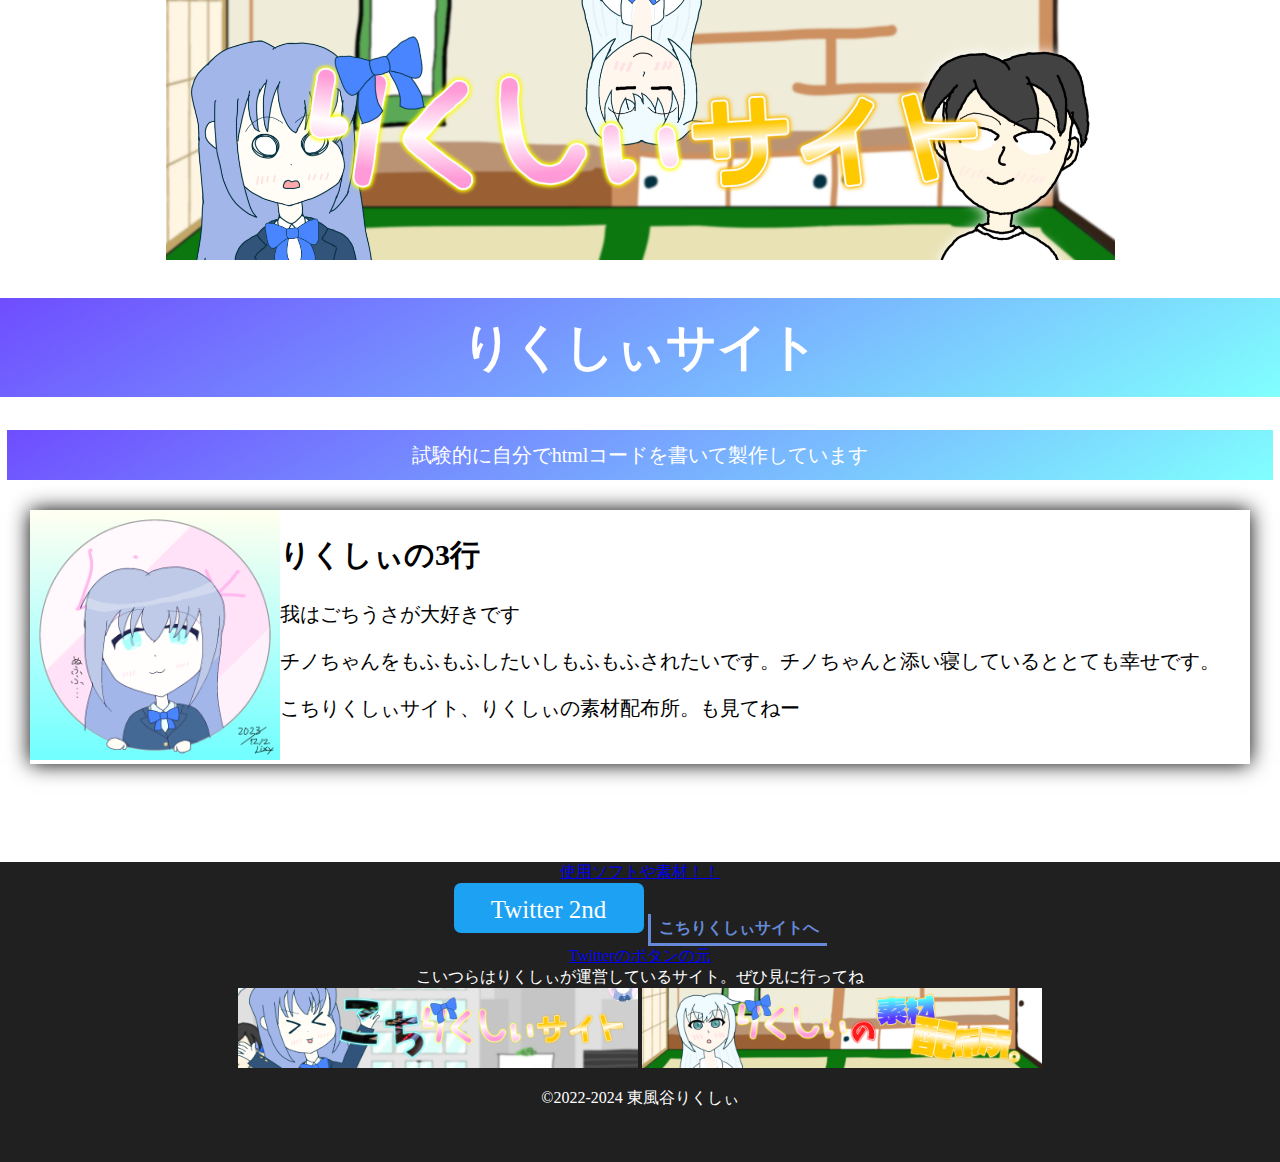
==== index.html @ fd03da44 "Update index.html" ====
<!DOCTYPE html>
<html>
<head>
	<meta charset="UTF-8">
	
	<title>りくしぃサイト</title>
	<link rel="shortcut icon" href="favicon.ico">
	<link rel="stylesheet" href="style.css">
</head>
<body>
	<div class=main>
		<img src="pic\lixysite_title.png" height="260">
		<h1>りくしぃサイト</h1>
	<div class="aboutpage">
		<p>試験的に自分でhtmlコードを書いて製作しています</p>
	</div>
<br>
	<div class="container">
		<div class="item">
			<img src="pic\Lixy_2024_1.1.png" width=250px height=250px>
		</div>
		<div class="item">
			<div class="lixyinfo">
				<h2>りくしぃの3行</h2>
				<p>我はごちうさが大好きです</p>
				<p>チノちゃんをもふもふしたいしもふもふされたいです。チノちゃんと添い寝しているととても幸せです。</p>
				<p>こちりくしぃサイト、りくしぃの素材配布所。も見てねー</p>
			</div>
		</div>
	</div>
<br>
	<div class="footer">
		<a href="https://sites.google.com/view/khriku1-guide/material" target="_blank">
			使用ソフトや素材！！
		</a>
<br>
	<a href="https://twitter.com/kotiriku5437" class="btn-social-long-twitter">
  <i class="fab fa-twitter"></i> <span>Twitter 2nd</span>
</a>
	<a href="https://sites.google.com/view/khriku1-guide/" class="btn-partial-line">
  <i class="fa fa-caret-right"></i> こちりくしぃサイトへ
</a>
<br>
	<a href="https://saruwakakun.com/html-css/reference/buttons">Twitterのボタンの元</a>
<br>
		<a class="footerms">
			こいつらはりくしぃが運営しているサイト。ぜひ見に行ってね
		</a>
		<br>
<a href=https://sites.google.com/view/khriku1-guide/><img border=0 src="pic\bana_kotiLixysite_20240115.png" width=400 height=80 alt=こちりくしぃサイト。></a>
	<a href=https://sites.google.com/view/lixymate-distribution//><img border=0 src="pic\bana_Lixymate_20240115_1.png" width=400 height=80 alt=りくしぃの素材配布所。></a>
		<p class="footerms" style=margin-bottom:50px;>
			©2022-2024 東風谷りくしぃ
		</p>
	</div>
	</div>
</body>
</html>
---- style.css ----
p {
font-family: "Lato";
}

li {
font-family: "Lato";
}

h1 {
	font-family: Lato";
	text-align: center;
	font-size: 50px;
	padding: 1rem 2rem;
	color: #fff;
	background: linear-gradient(150deg, #6f4dff, #80fffe);
}

a {
font-family: "Lato";
text-align: center;
}

.btn-social-long-twitter {
  color: #FFF;
  border-radius: 7px;
  display: inline-block;
  height: 50px;
  width: 190px;
  text-align: center;
  font-size: 25px;
  line-height: 50px;
  background: #1da1f3;
  overflow: hidden;
  text-decoration:none;
}

.btn-social-long-twitter .fa-twitter {
  text-shadow: 2px 2px 0px #4287d6;
  font-size: 30px;
}

.btn-social-long-twitter span {
  display:inline-block;
  transition: .5s;
}

.btn-social-long-twitter:hover span {
  -webkit-transform: rotateX(360deg);
  transform: rotateX(360deg);
}

.btn-partial-line {
  position: relative;
  display: inline-block;
  font-weight: bold;
  padding: 0.25em 0.5em;
  text-decoration: none;
  border-bottom: solid 3px #668ad8;
  border-left: solid 3px #668ad8;
  color: #668ad8;
  transition: .4s;
}

.btn-partial-line:hover {
  padding-left: 0.7em;
  padding-right: 0.3em;
}

body{
    width: 100%;
    max-width: 1280px;
    margin: auto;
}

.main {
	margin : 0 auto;
	text-align : center
}

.container {
	display: flex;
	box-shadow: 0px 0px 20px;
	margin: 30px;
}

.lixyinfo {
	text-align: left;
	font-size: 20px;
}

.aboutpage {
	background: linear-gradient(150deg, #6f4dff, #80fffe);
	height: 50px;
	display: inline-flex;
	align-items: center;
	color: #FFFFFF;
	font-size: 20px;
	padding-left: 405px;
	padding-right: 405px;
	font-family: Lato
}
 .footer {
	background-color: #202020;
	width: 5000px;
	max-width: 100%;
	height: 300px;
	margin: 0px;
	padding: 0px;
	margin-top: 50px;
}

.footerms {
	color: #ffffff;
}
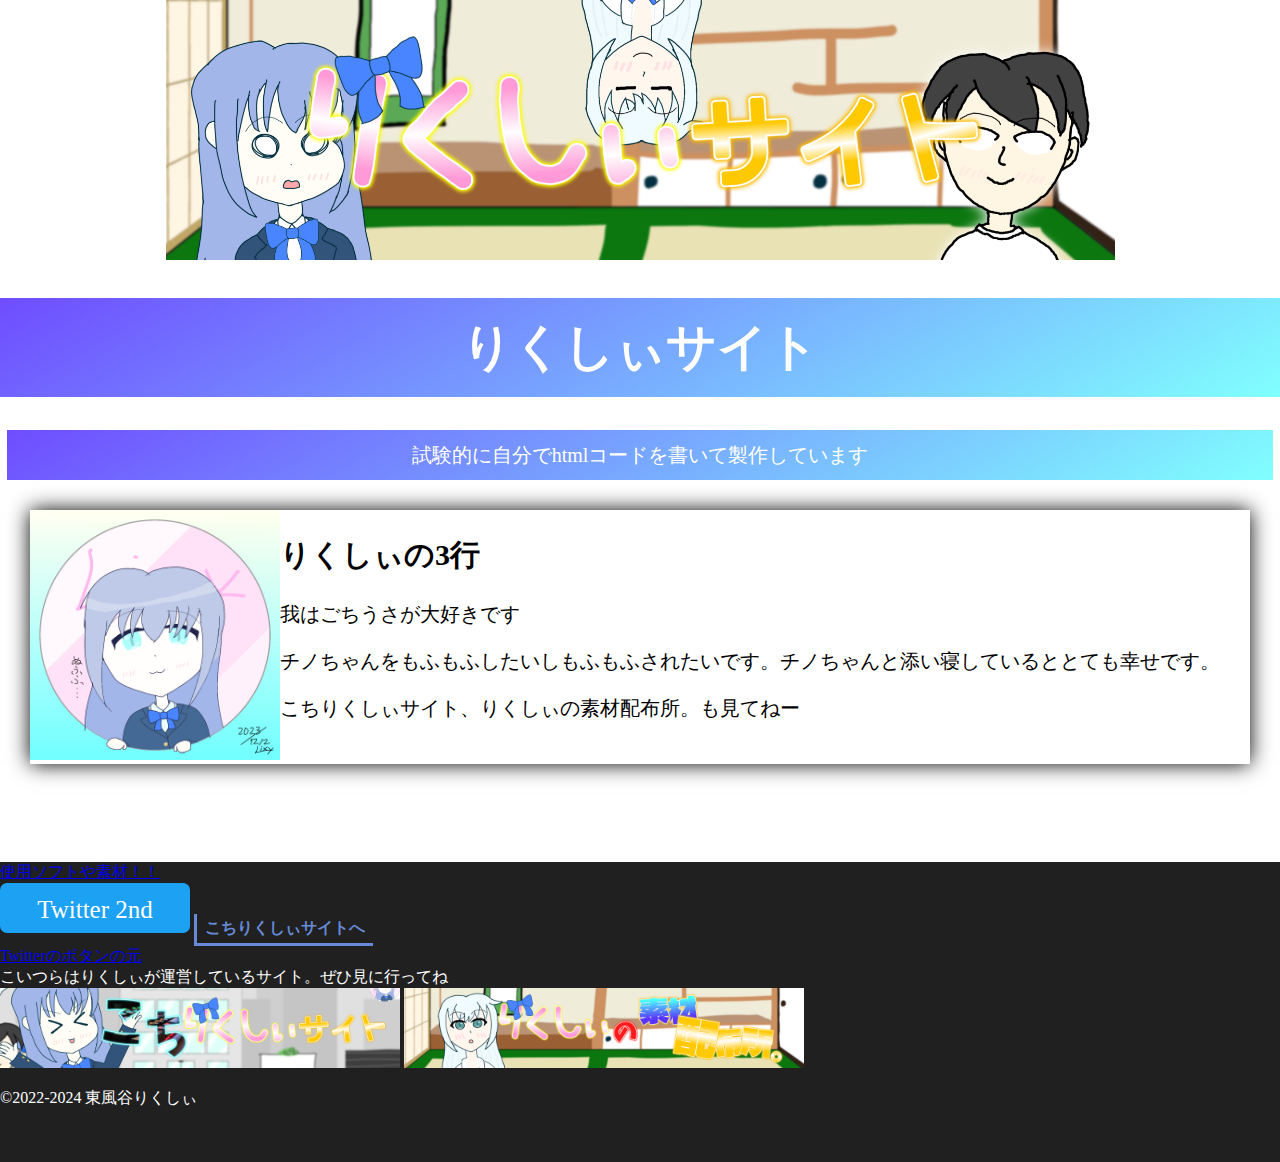
==== commit d994cc06: "Update index.html" ====
--- a/index.html
+++ b/index.html
@@ -29,6 +29,7 @@
 		</div>
 	</div>
 <br>
+	</div>
 	<div class="footer">
 		<a href="https://sites.google.com/view/khriku1-guide/material" target="_blank">
 			使用ソフトや素材！！
@@ -53,6 +54,5 @@
 			©2022-2024 東風谷りくしぃ
 		</p>
 	</div>
-	</div>
 </body>
 </html>
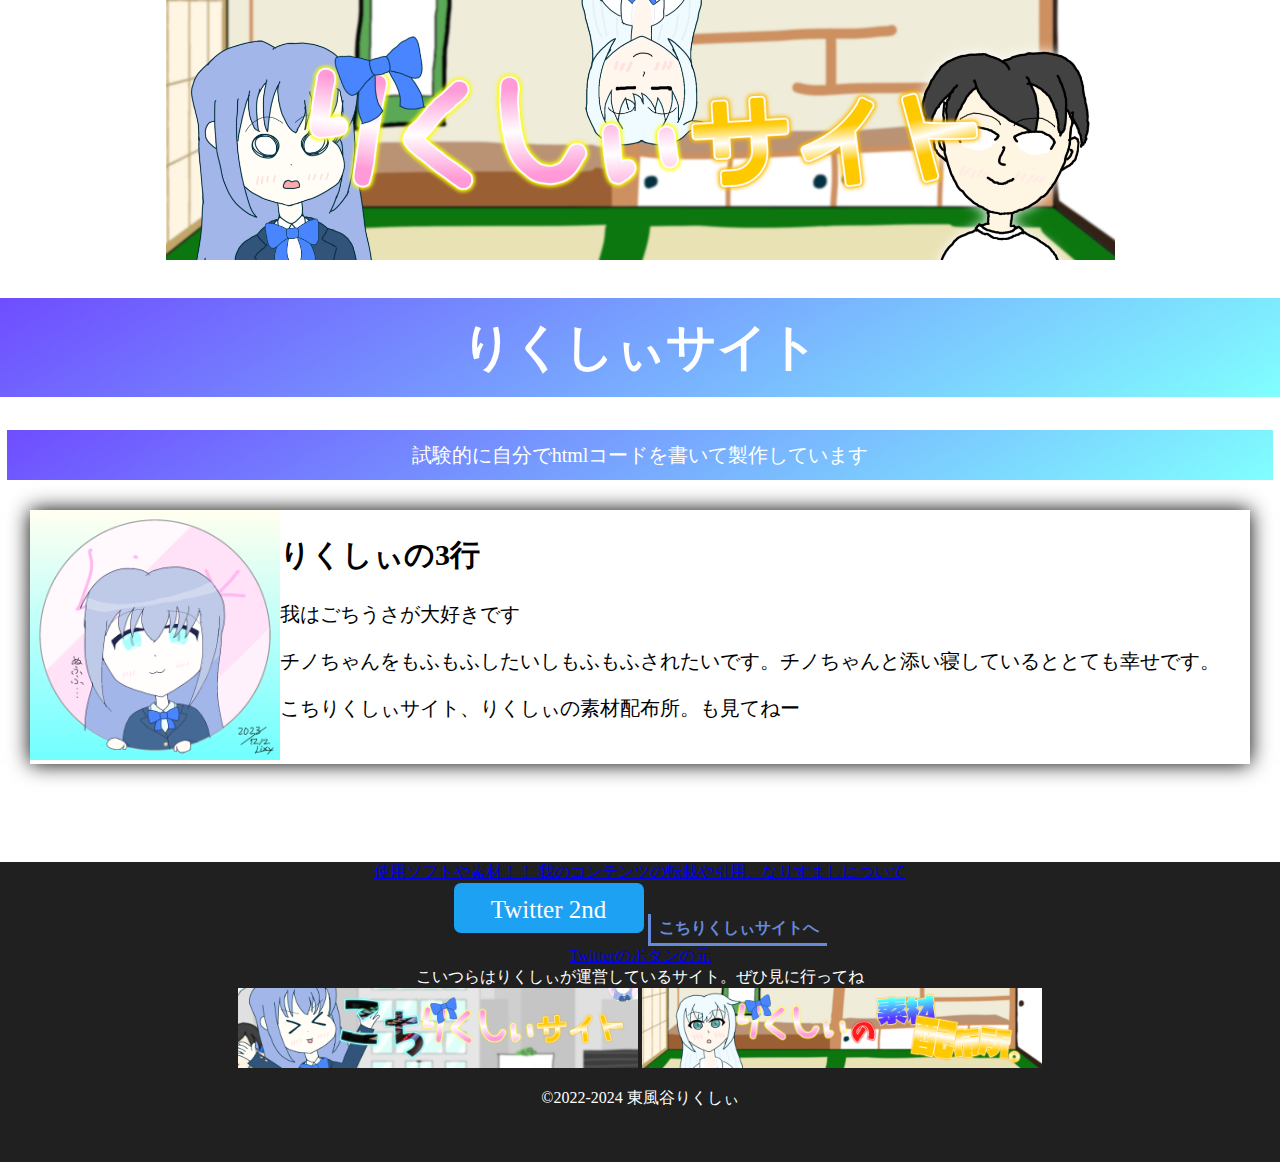
==== commit 1064443f: "Update index.html" ====
--- a/index.html
+++ b/index.html
@@ -34,6 +34,9 @@
 		<a href="https://sites.google.com/view/khriku1-guide/material" target="_blank">
 			使用ソフトや素材！！
 		</a>
+		<a href="https://lixychino.github.io/kiyaku.html">
+			我のコンテンツの転載や引用、なりすましについて
+		</a>
 <br>
 	<a href="https://twitter.com/kotiriku5437" class="btn-social-long-twitter">
   <i class="fab fa-twitter"></i> <span>Twitter 2nd</span>
--- a/style.css
+++ b/style.css
@@ -107,8 +107,10 @@
 	margin: 0px;
 	padding: 0px;
 	margin-top: 50px;
+	text-align: center;
 }
 
 .footerms {
 	color: #ffffff;
+	text-align: center;
 }
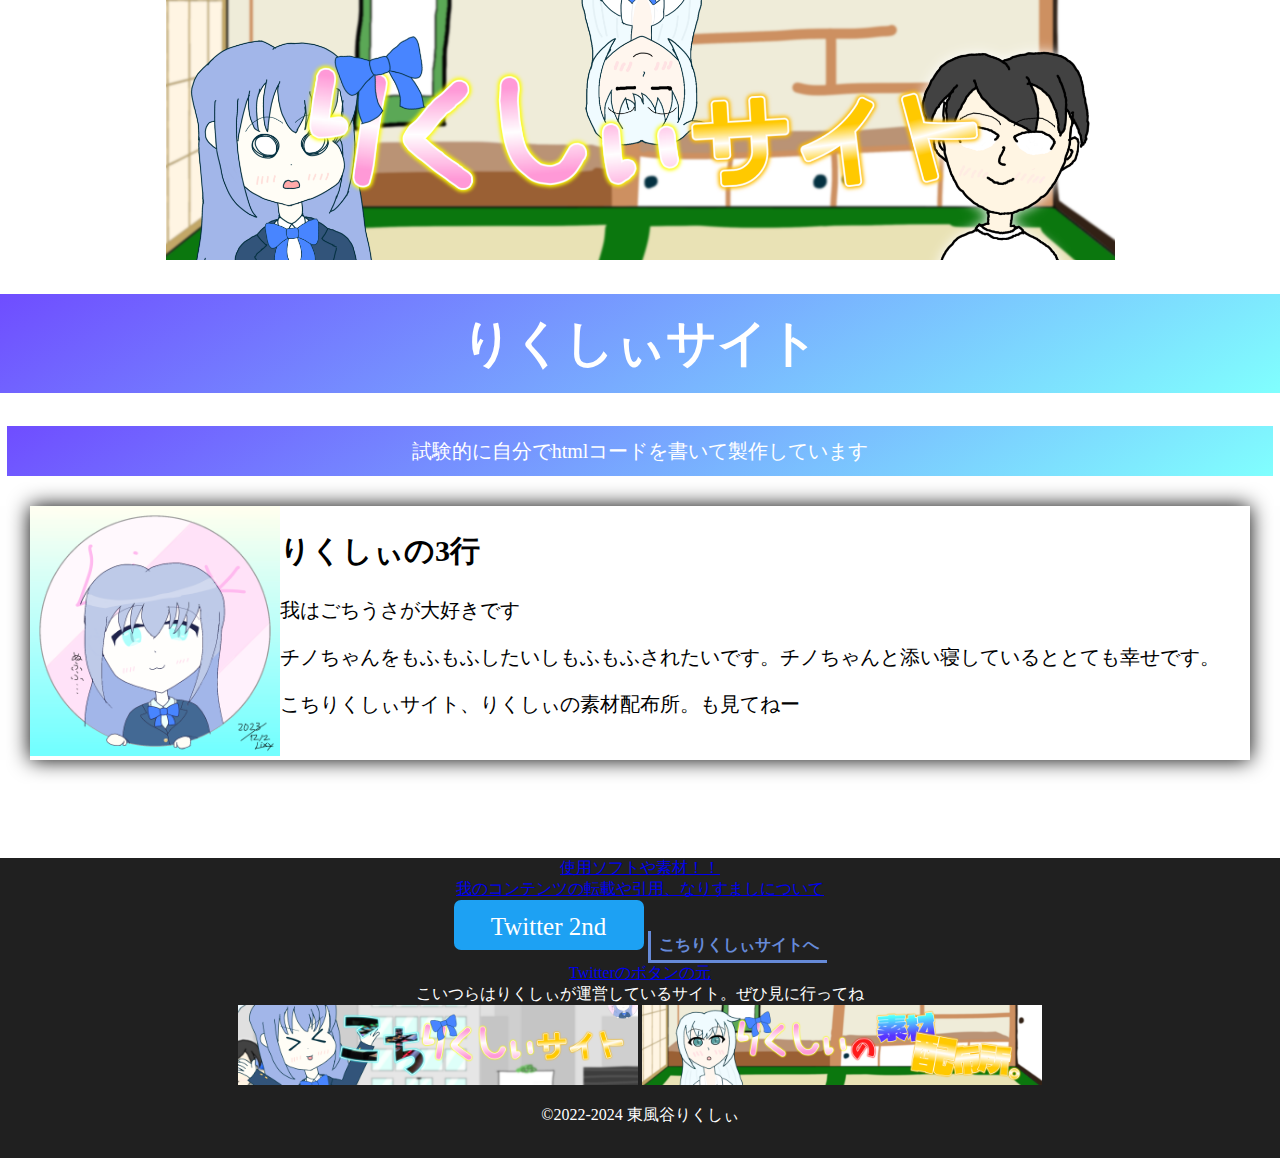
==== commit 10ccf56f: "Update index.html" ====
--- a/index.html
+++ b/index.html
@@ -9,7 +9,7 @@
 </head>
 <body>
 	<div class=main>
-		<img src="pic\lixysite_title.png" height="260">
+		<img src="pic\lixysite_title.png" height="260" class=header>
 		<h1>りくしぃサイト</h1>
 	<div class="aboutpage">
 		<p>試験的に自分でhtmlコードを書いて製作しています</p>
@@ -33,7 +33,7 @@
 	<div class="footer">
 		<a href="https://sites.google.com/view/khriku1-guide/material" target="_blank">
 			使用ソフトや素材！！
-		</a>
+		</a><br>
 		<a href="https://lixychino.github.io/kiyaku.html">
 			我のコンテンツの転載や引用、なりすましについて
 		</a>
--- a/style.css
+++ b/style.css
@@ -114,3 +114,9 @@
 	color: #ffffff;
 	text-align: center;
 }
+
+.header {
+	display: flex;
+	margin-left: auto;
+	margin-right: auto;
+}
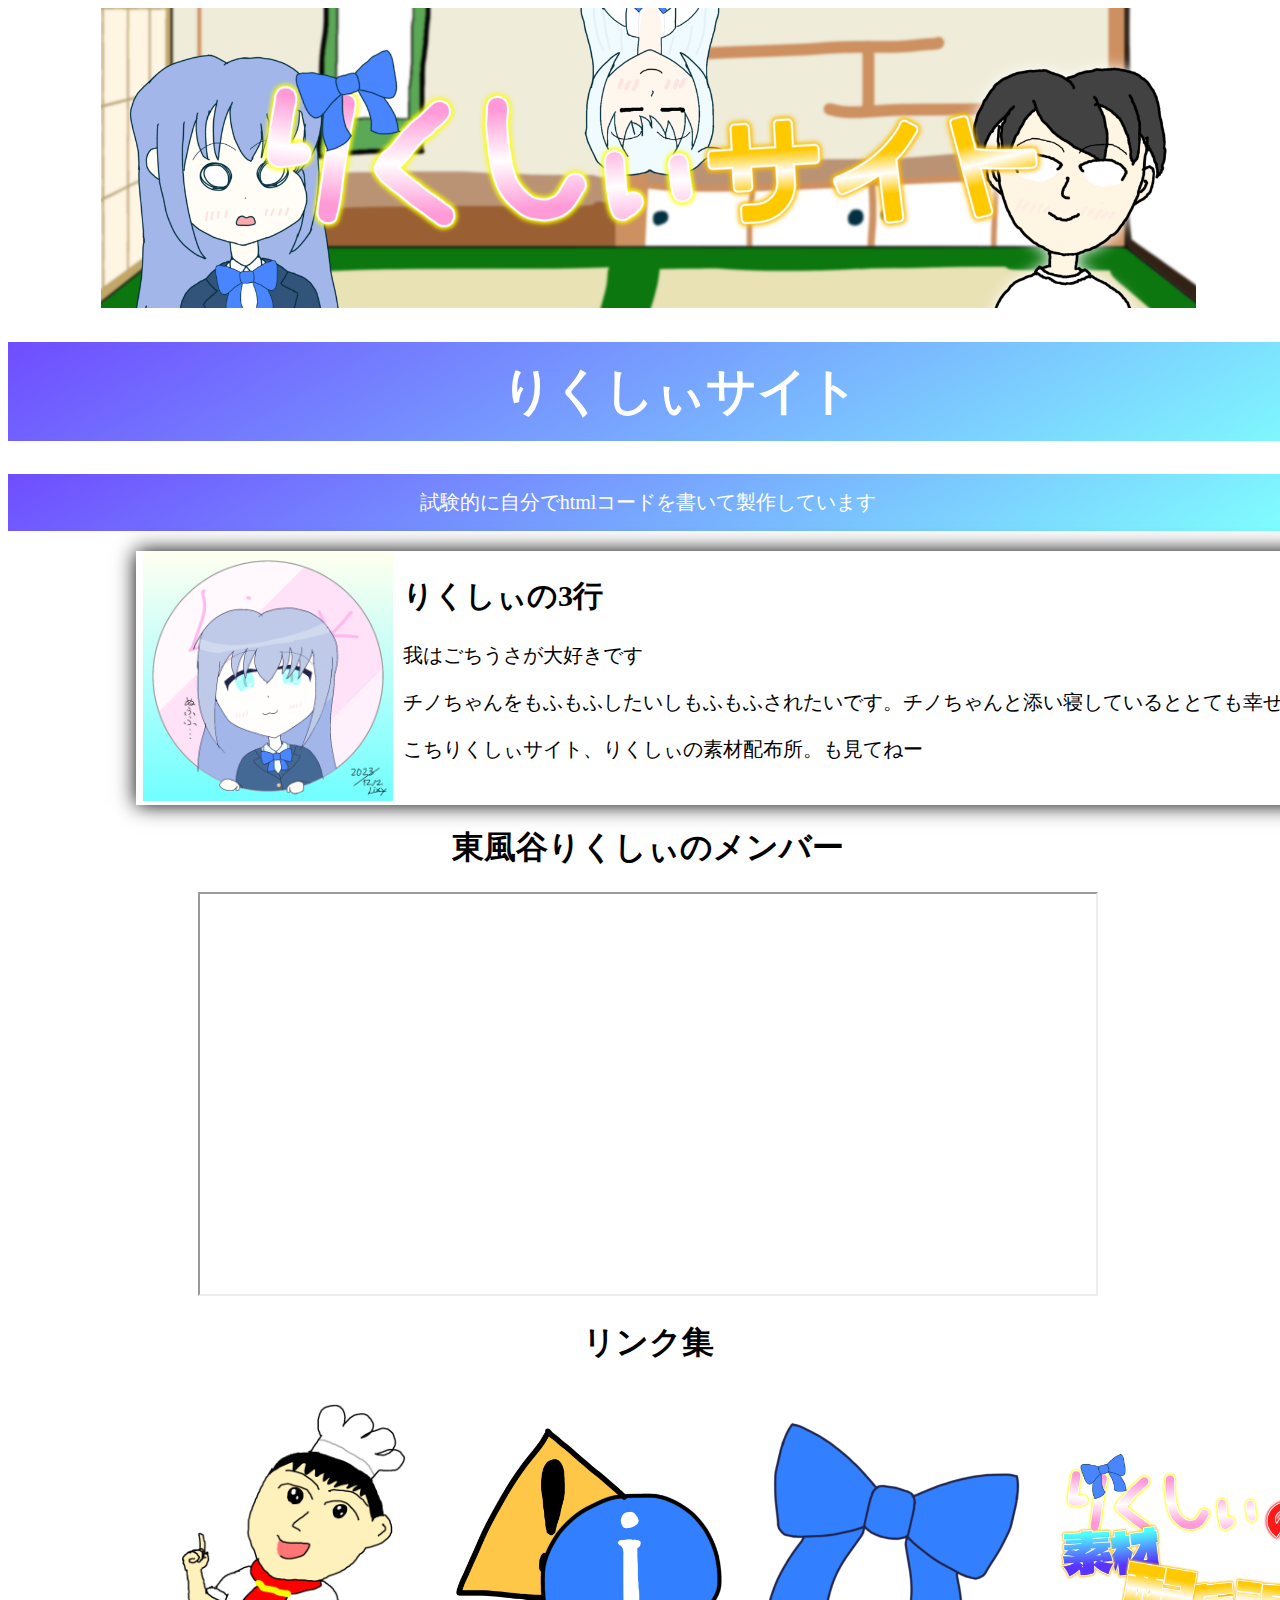
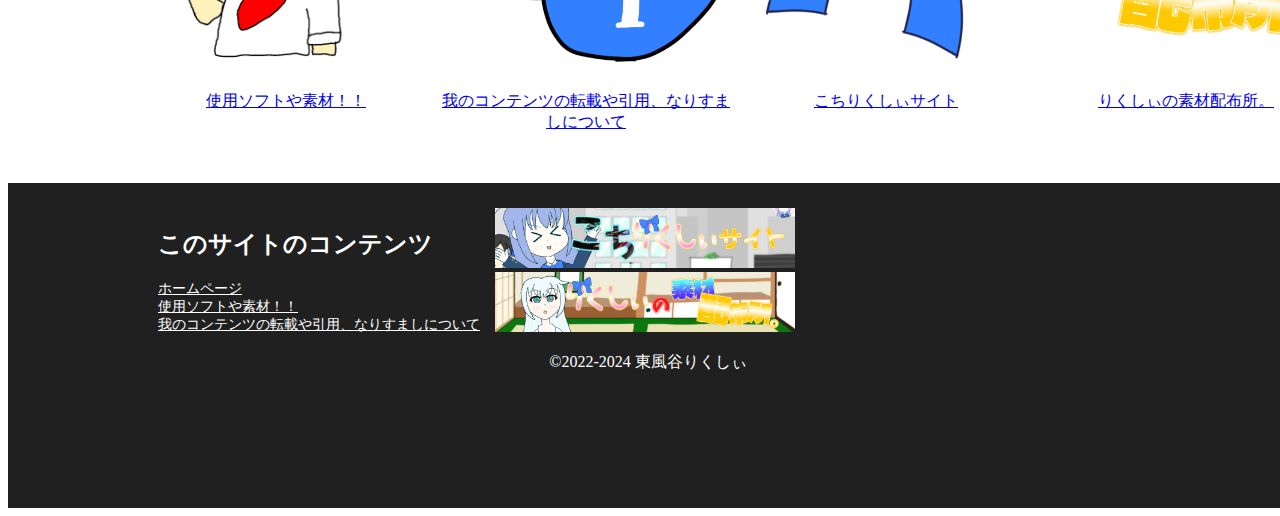
==== commit 1151effe: "Add files via upload" ====
--- a/index.html
+++ b/index.html
@@ -7,55 +7,70 @@
 	<link rel="shortcut icon" href="favicon.ico">
 	<link rel="stylesheet" href="style.css">
 </head>
-<body>
-	<div class=main>
-		<img src="pic\lixysite_title.png" height="260" class=header>
-		<h1>りくしぃサイト</h1>
-	<div class="aboutpage">
-		<p>試験的に自分でhtmlコードを書いて製作しています</p>
-	</div>
-<br>
-	<div class="container">
-		<div class="item">
-			<img src="pic\Lixy_2024_1.1.png" width=250px height=250px>
+<body id="animation">
+	<img src="bin\lixysite_title.png" class=header>
+	<h1 class="pagetitle">りくしぃサイト</h1>
+		<p class="aboutpage">試験的に自分でhtmlコードを書いて製作しています</p>
+	<div class="main">
+		<div class="container">
+			<div class="item">
+				<img src="bin\Lixy_2024_1.1.png" width=250px height=250px>
+			</div>
+			<div class="item">
+				<div class="lixyinfo">
+					<h2>りくしぃの3行</h2>
+					<p>我はごちうさが大好きです</p>
+					<p>チノちゃんをもふもふしたいしもふもふされたいです。チノちゃんと添い寝しているととても幸せです。</p>
+					<p>こちりくしぃサイト、りくしぃの素材配布所。も見てねー</p>
+				</div>
+			</div>
 		</div>
-		<div class="item">
-			<div class="lixyinfo">
-				<h2>りくしぃの3行</h2>
-				<p>我はごちうさが大好きです</p>
-				<p>チノちゃんをもふもふしたいしもふもふされたいです。チノちゃんと添い寝しているととても幸せです。</p>
-				<p>こちりくしぃサイト、りくしぃの素材配布所。も見てねー</p>
+		<h1>東風谷りくしぃのメンバー</h1>
+		<iframe src="https://docs.google.com/spreadsheets/d/e/2PACX-1vR5Lrm0O2d29UfVPmhSAZYALlLjQc89cqzIemz5Ek13xEY4ENcdl4mNfbSr2Pevb2V5nKcugyu8i0-Z/pubhtml?widget=true&amp;headers=false" class="googlesheet"></iframe>
+		<h1>リンク集</h1>
+		<div class="content">
+			<div class="items">
+				<a href="https://sites.google.com/view/khriku1-guide/material"><img src="bin\chef.png" class="itemimage"></a>
+				<a href="https://sites.google.com/view/khriku1-guide/material" >使用ソフトや素材！！</a>
+			</div>
+			<div class="items">
+				<a href="kiyaku.html"><img src="bin\info_caution.png" class="itemimage"></a>
+				<a href="kiyaku.html" >我のコンテンツの転載や引用、なりすましについて</a>
+			</div>
+			<div class="items">
+				<a href="https://sites.google.com/view/khriku1-guide/"><img src="bin\ribbon.png" class="itemimage"></a>
+				<a href="https://sites.google.com/view/khriku1-guide/" >こちりくしぃサイト</a>
+			</div>
+			<div class="items">
+				<a href="https://sites.google.com/view/lixymate-distribution"><img src="bin\lixymate.png" class="itemimage"></a>
+				<a href="https://sites.google.com/view/lixymate-distribution" >りくしぃの素材配布所。</a>
 			</div>
 		</div>
 	</div>
-<br>
+</div>
 	</div>
 	<div class="footer">
-		<a href="https://sites.google.com/view/khriku1-guide/material" target="_blank">
-			使用ソフトや素材！！
-		</a><br>
-		<a href="https://lixychino.github.io/kiyaku.html">
-			我のコンテンツの転載や引用、なりすましについて
-		</a>
-<br>
-	<a href="https://twitter.com/kotiriku5437" class="btn-social-long-twitter">
-  <i class="fab fa-twitter"></i> <span>Twitter 2nd</span>
-</a>
-	<a href="https://sites.google.com/view/khriku1-guide/" class="btn-partial-line">
-  <i class="fa fa-caret-right"></i> こちりくしぃサイトへ
-</a>
-<br>
-	<a href="https://saruwakakun.com/html-css/reference/buttons">Twitterのボタンの元</a>
-<br>
-		<a class="footerms">
-			こいつらはりくしぃが運営しているサイト。ぜひ見に行ってね
-		</a>
-		<br>
-<a href=https://sites.google.com/view/khriku1-guide/><img border=0 src="pic\bana_kotiLixysite_20240115.png" width=400 height=80 alt=こちりくしぃサイト。></a>
-	<a href=https://sites.google.com/view/lixymate-distribution//><img border=0 src="pic\bana_Lixymate_20240115_1.png" width=400 height=80 alt=りくしぃの素材配布所。></a>
+		<div class="footercontent">
+			<div class="footerlinks">
+				<h2 class="contsubtitle">このサイトのコンテンツ</h2>
+				<a href="index.html" class="footerlink">
+					ホームページ
+				</a>
+				<a href="https://sites.google.com/view/khriku1-guide/material" class="footerlink">
+					使用ソフトや素材！！
+				</a>
+				<a href="kiyaku.html" class="footerlink">
+				我のコンテンツの転載や引用、なりすましについて
+				</a>
+			</div>
+			<div class="footerlinks">
+				<a href="https://sites.google.com/view/khriku1-guide"><img src="bin\bana_kotiLixysite_20240115.png" class="barner" alt=こちりくしぃサイト。></a>
+				<a href="https://sites.google.com/view/lixymate-distribution"><img src="bin\bana_Lixymate_20240115_1.png" class="barner" alt=りくしぃの素材配布所。></a>
+			</div>
+		</div>
 		<p class="footerms" style=margin-bottom:50px;>
 			©2022-2024 東風谷りくしぃ
 		</p>
 	</div>
 </body>
-</html>
+</html>--- a/style.css
+++ b/style.css
@@ -1,113 +1,65 @@
 p {
-font-family: "Lato";
+	font-family: "Lato";
 }
 
 li {
-font-family: "Lato";
-}
-
-h1 {
-	font-family: Lato";
-	text-align: center;
-	font-size: 50px;
-	padding: 1rem 2rem;
-	color: #fff;
-	background: linear-gradient(150deg, #6f4dff, #80fffe);
+	font-family: "Lato";
 }
 
 a {
-font-family: "Lato";
-text-align: center;
+	font-family: "Lato";
 }
 
-.btn-social-long-twitter {
-  color: #FFF;
-  border-radius: 7px;
-  display: inline-block;
-  height: 50px;
-  width: 190px;
-  text-align: center;
-  font-size: 25px;
-  line-height: 50px;
-  background: #1da1f3;
-  overflow: hidden;
-  text-decoration:none;
-}
-
-.btn-social-long-twitter .fa-twitter {
-  text-shadow: 2px 2px 0px #4287d6;
-  font-size: 30px;
-}
-
-.btn-social-long-twitter span {
-  display:inline-block;
-  transition: .5s;
-}
-
-.btn-social-long-twitter:hover span {
-  -webkit-transform: rotateX(360deg);
-  transform: rotateX(360deg);
-}
-
-.btn-partial-line {
-  position: relative;
-  display: inline-block;
-  font-weight: bold;
-  padding: 0.25em 0.5em;
-  text-decoration: none;
-  border-bottom: solid 3px #668ad8;
-  border-left: solid 3px #668ad8;
-  color: #668ad8;
-  transition: .4s;
-}
-
-.btn-partial-line:hover {
-  padding-left: 0.7em;
-  padding-right: 0.3em;
-}
-
-body{
+body {
     width: 100%;
-    max-width: 1280px;
-    margin: auto;
 }
 
 .main {
-	margin : 0 auto;
-	text-align : center
+	margin: 0 auto;
+	text-align: center;
+	max-width: 80vw;
 }
 
 .container {
 	display: flex;
+	justify-content: center;
 	box-shadow: 0px 0px 20px;
-	margin: 30px;
+	margin: 0 auto;
+	width: 1214px;
 }
 
 .lixyinfo {
 	text-align: left;
 	font-size: 20px;
+	margin-left: 10px;
 }
 
 .aboutpage {
 	background: linear-gradient(150deg, #6f4dff, #80fffe);
-	height: 50px;
-	display: inline-flex;
-	align-items: center;
+	width: 100vw;
+	text-align: center;
 	color: #FFFFFF;
 	font-size: 20px;
-	padding-left: 405px;
-	padding-right: 405px;
-	font-family: Lato
+	padding-top: 15px;
+	padding-bottom: 15px;
+	font-family: "Lato";
 }
- .footer {
+
+.footer {
 	background-color: #202020;
 	width: 5000px;
 	max-width: 100%;
 	height: 300px;
 	margin: 0px;
-	padding: 0px;
+	padding-top: 25px;
 	margin-top: 50px;
 	text-align: center;
+}
+
+.footerlink {
+	color: #fff;
+	text-align: left;
+	font-size: 14px;
 }
 
 .footerms {
@@ -115,8 +67,78 @@
 	text-align: center;
 }
 
+.footercontent {
+	display: flex;
+	flex-direction: row;
+	margin-left: 150px;
+	margin-right: 150px;
+}
+
+.footerlinks {
+	display: flex;
+	flex-direction: column;
+	margin-right: 15px;
+}
+
 .header {
 	display: flex;
 	margin-left: auto;
 	margin-right: auto;
+	height: 300px;
 }
+
+.pagetitle {
+	font-family: "Lato";
+	text-align: center;
+	width: 100vw;
+	font-size: 50px;
+	padding: 1rem 2rem;
+	color: #fff;
+	background: linear-gradient(150deg, #6f4dff, #80fffe);
+}
+
+.content {
+	display: flex;
+	flex-direction: row;
+}
+
+.items {
+	display: flex;
+	flex-direction: column;
+	width: 300px;
+	flex-grow: 1;
+}
+
+.itemimage {
+	width: 300px;
+	height: 300px;
+	overflow: hidden;
+}
+
+.barner {
+	width: 300px;
+	height: 60px;
+}
+
+.contsubtitle {
+	color: #fff;
+	text-align: left;
+}
+
+.googlesheet {
+	width: 70vw;
+	height: 400px;
+}
+
+#animation {
+	animation: fade-in 1s;
+	animation-fill-mode: forwards;
+  }
+  @keyframes fade-in {
+	from {
+	  opacity: 0;
+	}
+	to {
+	  opacity: 1;
+	}
+  }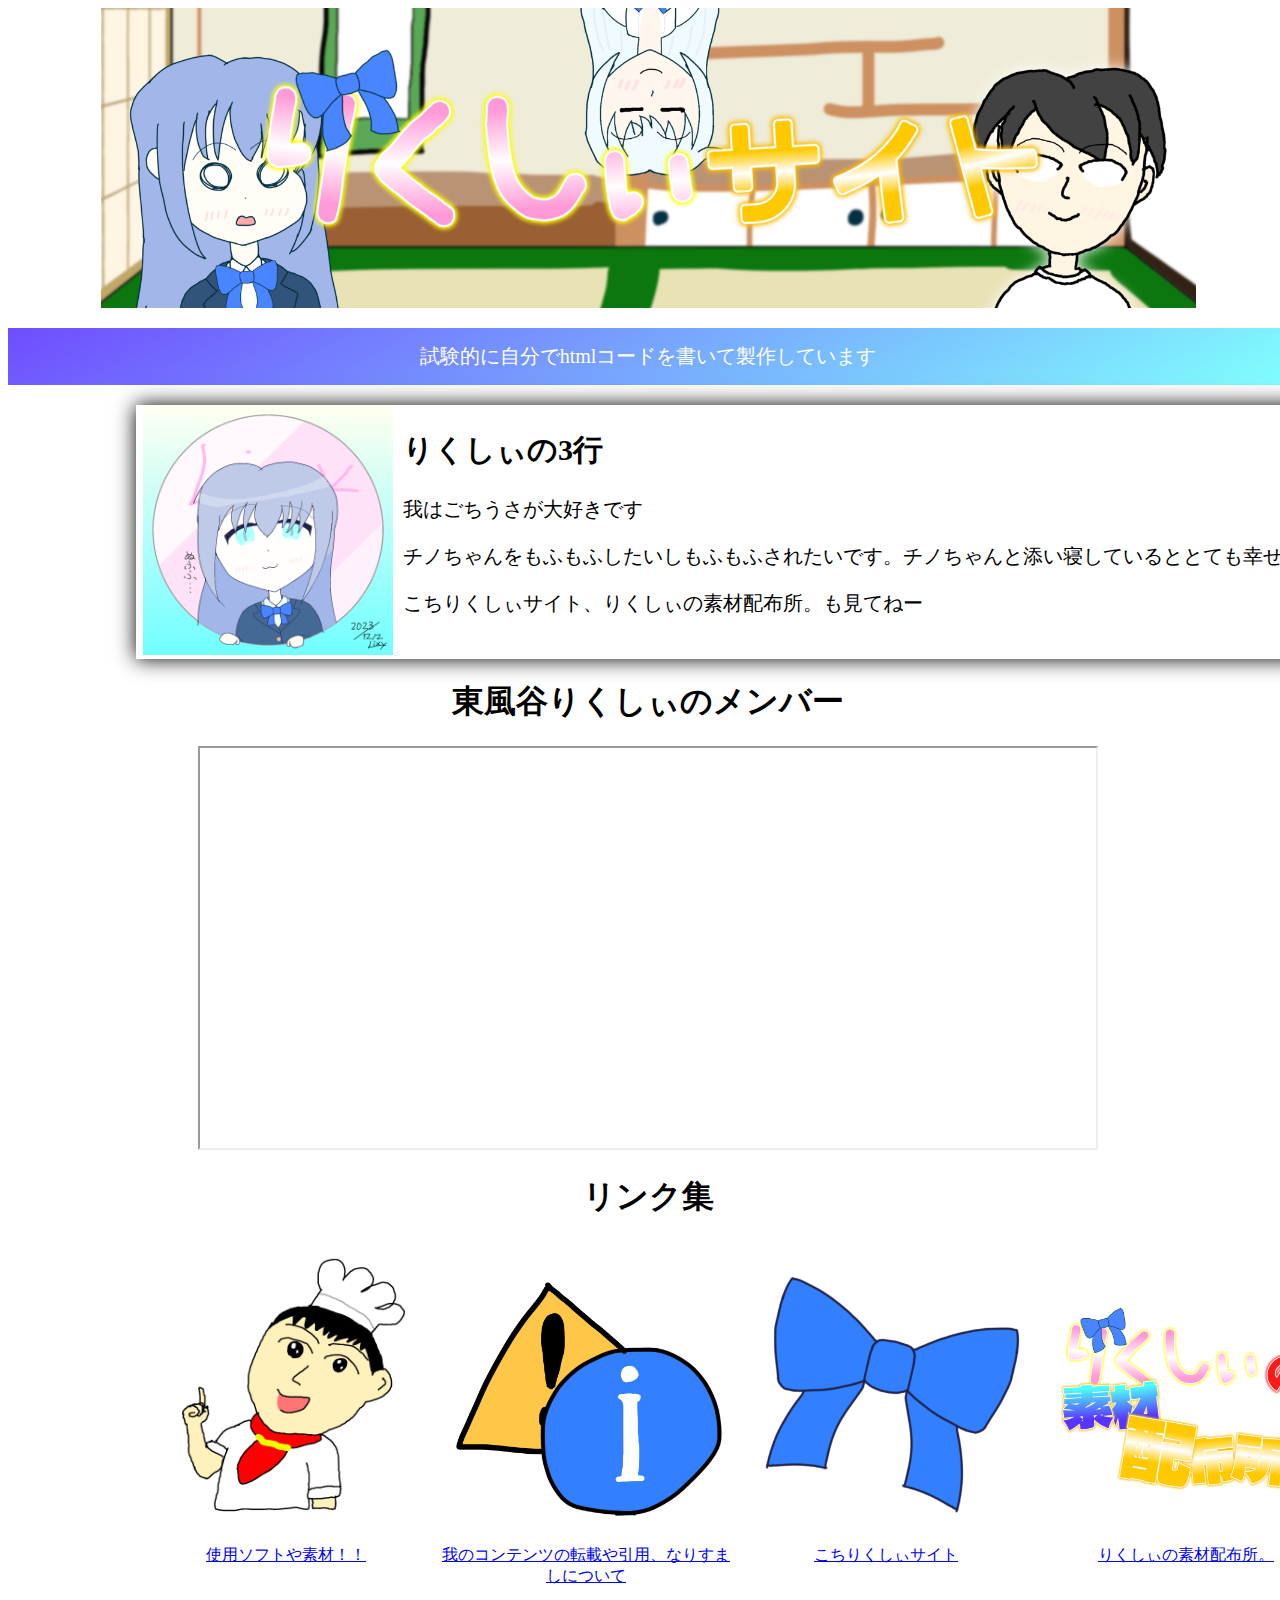
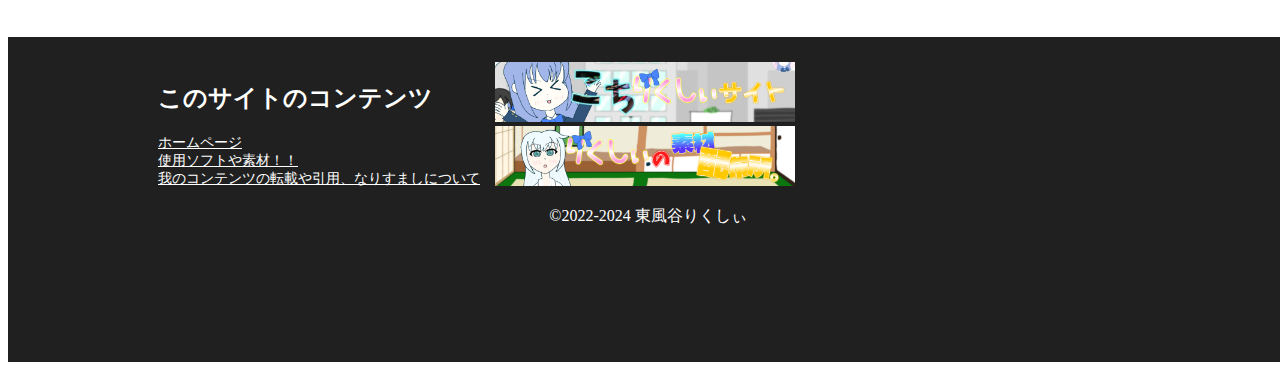
==== commit d122ec72: "Add files via upload" ====
--- a/index.html
+++ b/index.html
@@ -9,7 +9,6 @@
 </head>
 <body id="animation">
 	<img src="bin\lixysite_title.png" class=header>
-	<h1 class="pagetitle">りくしぃサイト</h1>
 		<p class="aboutpage">試験的に自分でhtmlコードを書いて製作しています</p>
 	<div class="main">
 		<div class="container">
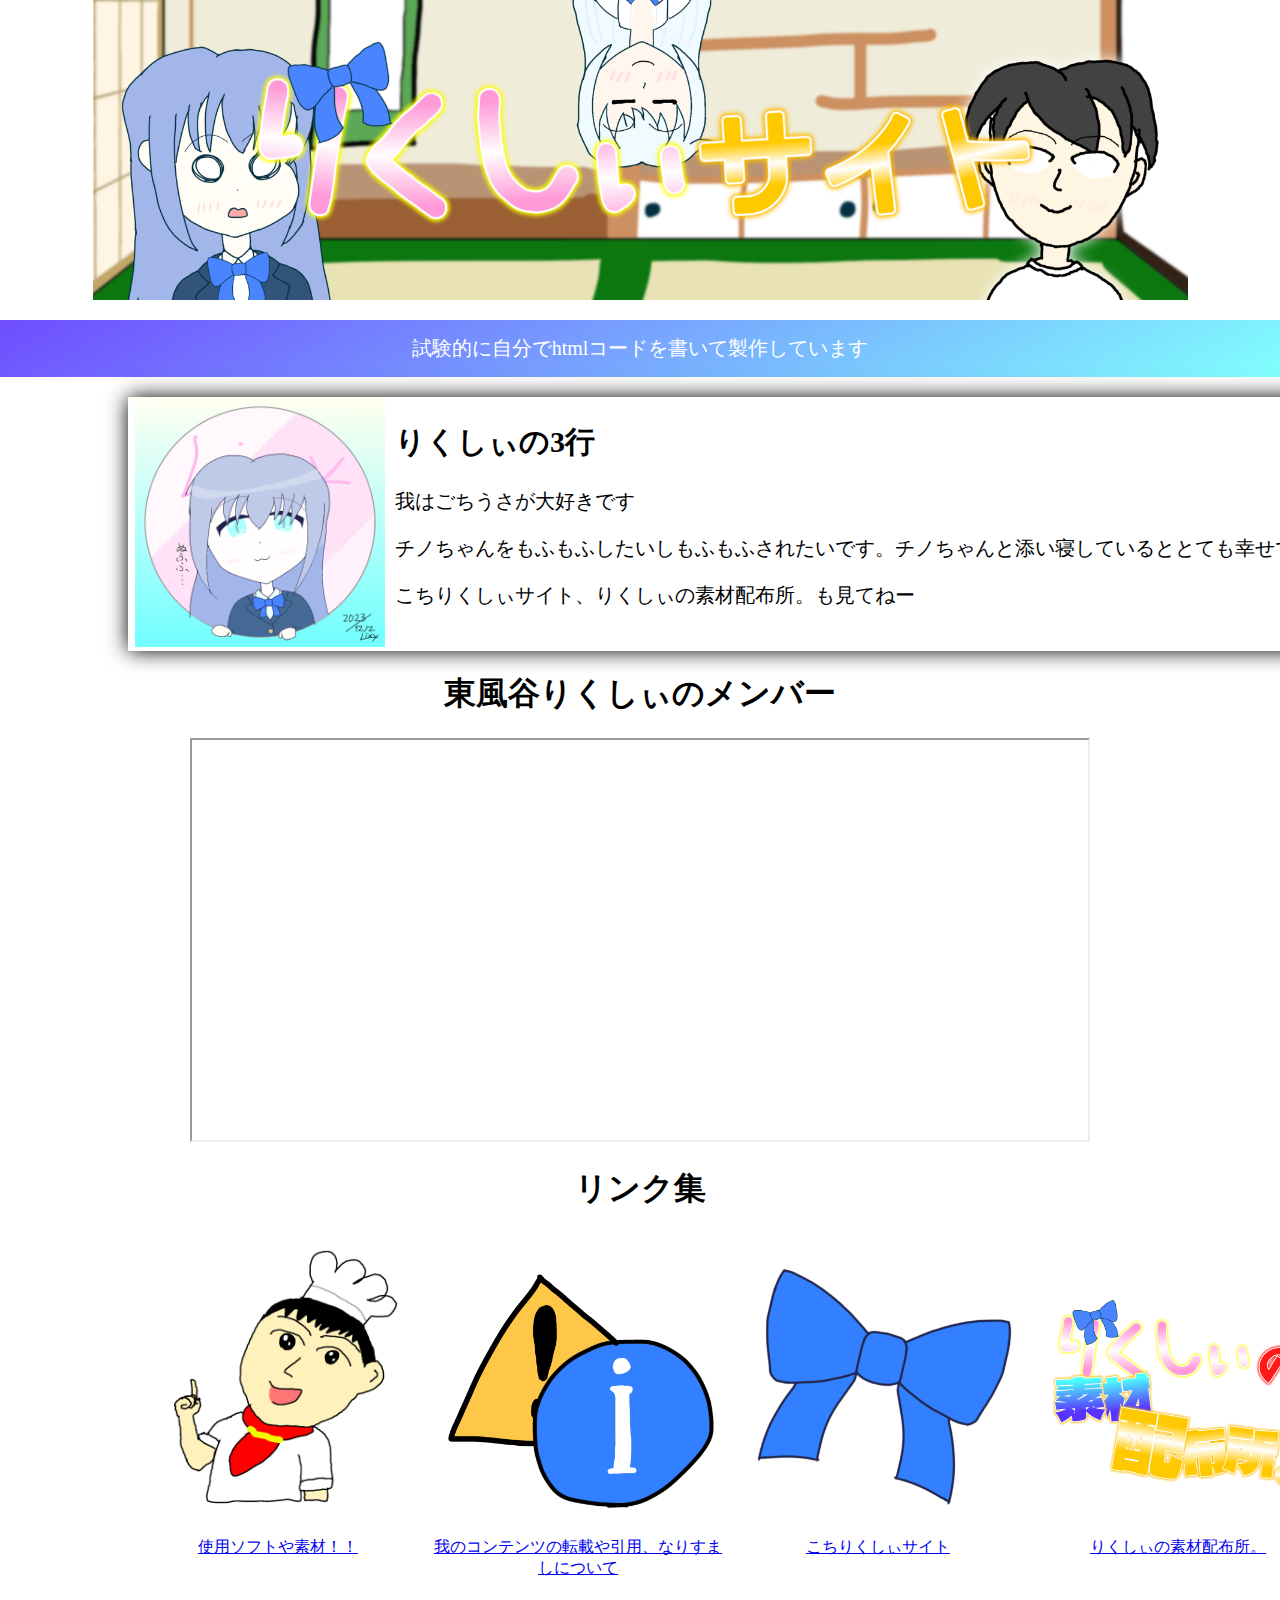
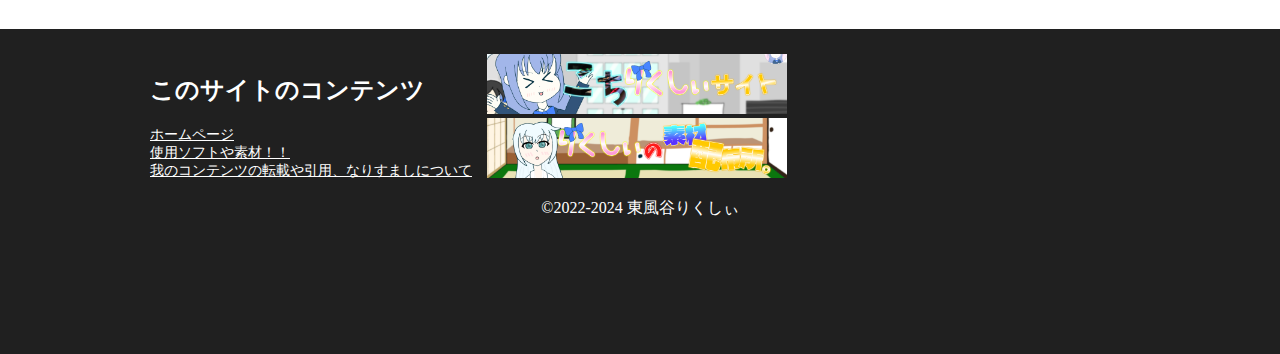
==== commit dcdecd57: "Update index.html" ====
--- a/index.html
+++ b/index.html
@@ -5,6 +5,7 @@
 	
 	<title>りくしぃサイト</title>
 	<link rel="shortcut icon" href="favicon.ico">
+	<link rel="icon" href="favicon.ico">
 	<link rel="stylesheet" href="style.css">
 </head>
 <body id="animation">
@@ -72,4 +73,4 @@
 		</p>
 	</div>
 </body>
-</html>+</html>
--- a/style.css
+++ b/style.css
@@ -12,6 +12,7 @@
 
 body {
     width: 100%;
+	margin: 0;
 }
 
 .main {
@@ -36,7 +37,6 @@
 
 .aboutpage {
 	background: linear-gradient(150deg, #6f4dff, #80fffe);
-	width: 100vw;
 	text-align: center;
 	color: #FFFFFF;
 	font-size: 20px;
@@ -47,7 +47,7 @@
 
 .footer {
 	background-color: #202020;
-	width: 5000px;
+	width: 100vw;
 	max-width: 100%;
 	height: 300px;
 	margin: 0px;
